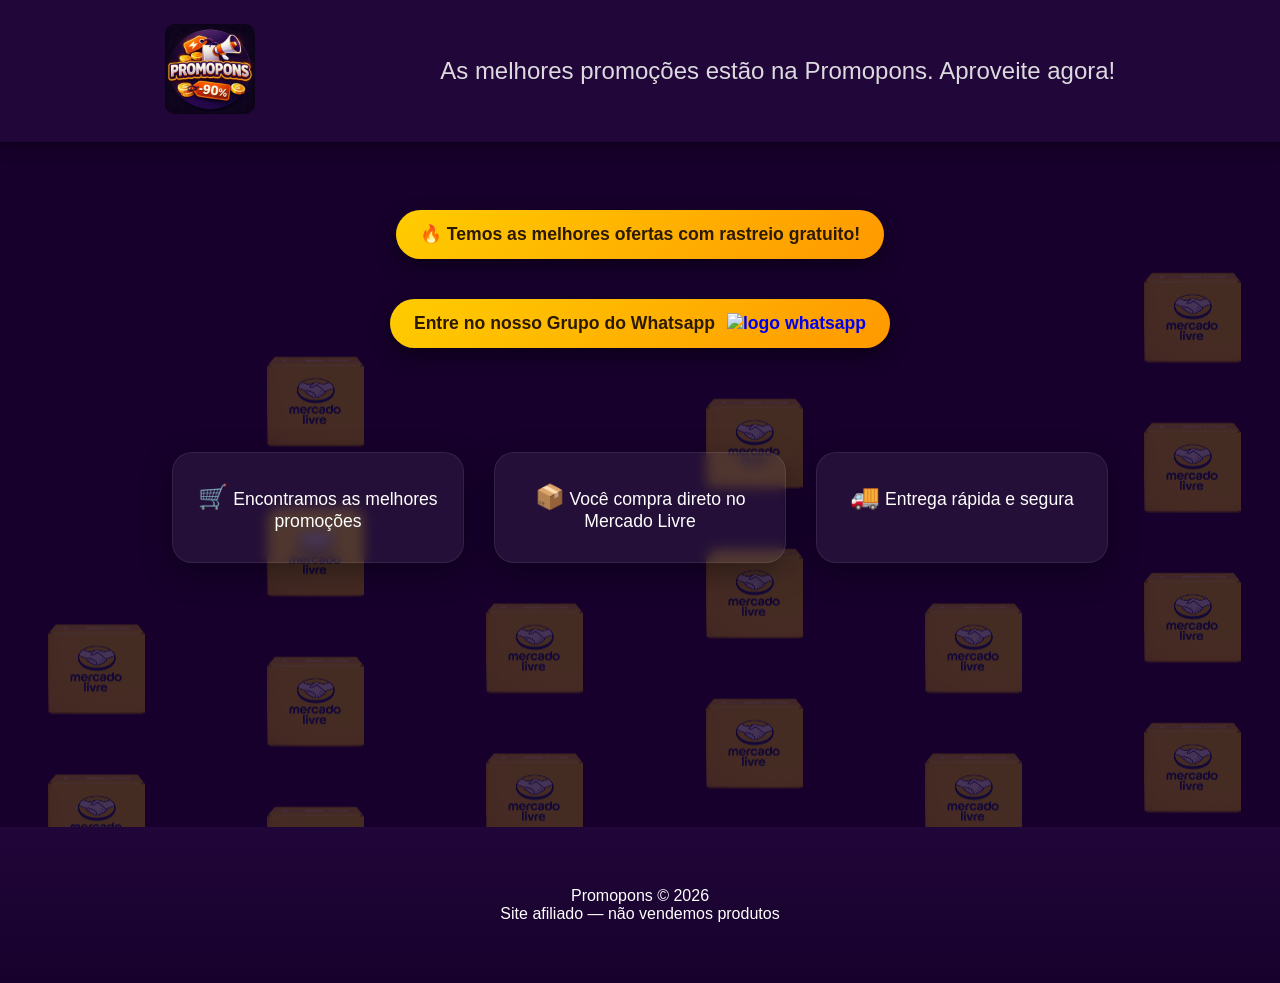
==== index.html @ d0b4c1a7 "versão 0.1" ====
<!DOCTYPE html>
<html lang="pt-br">

<head>
    <meta charset="UTF-8">
    <meta name="viewport" content="width=device-width, initial-scale=1.0"> <!--Responsividade-->
    <link rel="stylesheet" href="styles.css">
    <link rel="icon" href="img/logo.jpg">
    <title>Promopons</title>
</head>

<body>
    <header class="header">
        <section>
            <a href="index.html" class="logo">
                <img src="./img/logo.jpg" alt="Logo Promopons">
            </a>
            <p>As melhores promoções estão na Promopons. Aproveite agora!</p>
        </section>


    </header>

    <!--FUNDO ANIMADO-->
    <div class="background-marquee">
        <div class="marquee-wrapper">

            <div class="column">
                <marquee direction="up" scrollamount="15">
                    <img src="img/caixa-ml.png">
                    <img src="img/caixa-ml.png">
                    <img src="img/caixa-ml.png">
                    <img src="img/caixa-ml.png">
                </marquee>
            </div>

            <div class="column">
                <marquee direction="down" scrollamount="18">
                    <img src="img/caixa-ml.png">
                    <img src="img/caixa-ml.png">
                    <img src="img/caixa-ml.png">
                    <img src="img/caixa-ml.png">
                </marquee>
            </div>

            <div class="column">
                <marquee direction="up" scrollamount="16">
                    <img src="img/caixa-ml.png">
                    <img src="img/caixa-ml.png">
                    <img src="img/caixa-ml.png">
                    <img src="img/caixa-ml.png">
                </marquee>
            </div>

            <div class="column">
                <marquee direction="down" scrollamount="20">
                    <img src="img/caixa-ml.png">
                    <img src="img/caixa-ml.png">
                    <img src="img/caixa-ml.png">
                    <img src="img/caixa-ml.png">
                </marquee>
            </div>

            <div class="column">
                <marquee direction="up" scrollamount="16">
                    <img src="img/caixa-ml.png">
                    <img src="img/caixa-ml.png">
                    <img src="img/caixa-ml.png">
                    <img src="img/caixa-ml.png">
                </marquee>
            </div>

            <div class="column">
                <marquee direction="down" scrollamount="14">
                    <img src="img/caixa-ml.png">
                    <img src="img/caixa-ml.png">
                    <img src="img/caixa-ml.png">
                    <img src="img/caixa-ml.png">
                </marquee>
            </div>
        </div>
    </div>

    <div class="conteudo">
        <p>🔥 Temos as melhores ofertas com rastreio gratuito!</p>

    </div>

    <div class="icone-rede"> Entre no nosso Grupo do Whatsapp <a href="https://chat.whatsapp.com/HR3AJprKI7f40d9wN88s9M"
            target="_blank"><img src="https://img.icons8.com/?size=100&id=QkXeKixybttw&format=png&color=000000"
                alt="logo whatsapp"> </a>
    </div>
    
    <section class="como-funciona">
        <div>🛒 Encontramos as melhores promoções</div>
        <div>📦 Você compra direto no Mercado Livre</div>
        <div>🚚 Entrega rápida e segura</div>
    </section>

    <footer>
        <p>Promopons © 2026</p>
        <p>Site afiliado — não vendemos produtos</p>
    </footer>

</body>

</html>
---- styles.css ----
* {
    margin: 0;
    padding: 0;
    box-sizing: border-box;
    outline: none;
    border: none;
    text-decoration: none;
    transition: 0.2s linear;
    font-family: "Roboto", sans-serif;
}

body {
    background-color: rgb(23, 1, 44);
    color: #fff;
    padding-top: 90px; /* espaço pro header fixo */
}

section {
    padding: 1.5rem 2rem;
    margin: 0 auto;
    max-width: 1200px;
}

.header {
    position: fixed;
    top: 0;
    left: 0;
    right: 0;
    z-index: 99;
    background-color: rgb(32, 6, 57);
    box-shadow: 0 4px 15px rgba(0, 0, 0, 0.4);
}

.header section {
    display: flex;
    align-items: center;
    justify-content: space-around;
}

.logo img {
    width: 90px;
    height: 90px;
    border-radius: 10px;
}

.header p {
    font-size: 1.5rem;
    color: #f1f1f1;
    opacity: 0.9;
}

.background-marquee {
    position: fixed;
    inset: 0;
    z-index: -1;
    display: flex;
    justify-content: center;
    overflow: hidden;
}

.marquee-wrapper {
/* max-width: 1200px;*/
    width: 100%;
    display: flex;
    justify-content: space-between;
    padding: 0 2rem;
}

.column {
    width: 120px;
}

.column marquee {
    height: 100vh;
}

.column img {
    width: 130px; /* tamanho */
    display: block;
    margin: 20px auto; /* MAIS ESPAÇO ENTRE AS CAIXAS */
    opacity: 0.2;
}

.conteudo {
    margin-top: 120px; /* distância do header */
    text-align: center;
}

.conteudo p {
    display: inline-block;
    padding: 14px 24px;
    background: linear-gradient(135deg, #ffcc00, #ff9900);
    color: #2b1a00;
    font-size: 1.1rem;
    font-weight: 600;
    border-radius: 30px;
    box-shadow: 0 8px 20px rgba(0, 0, 0, 0.4);
    animation: pulse 2s infinite;
}

.icone-rede p{
    margin-top: 120px;
    margin-bottom: 120px;
    text-align: center;
}

.icone-rede {
    display: flex;
    align-items: center;      /* centraliza verticalmente */
    justify-content: center;  /* centraliza horizontalmente */
    gap: 12px;                /* espaço entre texto e ícone */

    padding: 14px 24px;
    background: linear-gradient(135deg, #ffcc00, #ff9900);
    color: #2b1a00;
    font-size: 1.1rem;
    font-weight: 600;
    border-radius: 30px;
    box-shadow: 0 8px 20px rgba(0, 0, 0, 0.4);
    animation: pulse 2s infinite;

    width: fit-content;
    margin: 120px auto; /* centraliza o botão na página */
    
    margin-top: 40px;
    margin-bottom: 80px;
}

.icone-rede img {
    width: 40px;
    height: 40px;
}

@keyframes pulse {
    0% { transform: scale(1); }
    50% { transform: scale(1.05); }
    100% { transform: scale(1); }
}

.como-funciona {
    max-width: 1000px;
    margin: 80px auto;
    display: grid;
    grid-template-columns: repeat(auto-fit, minmax(220px, 1fr));
    gap: 30px;
}

.como-funciona div {
    background: rgba(255, 255, 255, 0.06);
    backdrop-filter: blur(6px);
    border-radius: 20px;
    padding: 30px 20px;
    text-align: center;
    font-size: 1.1rem;
    font-weight: 500;
    box-shadow: 0 10px 30px rgba(0,0,0,0.35);
    transition: transform 0.3s ease, box-shadow 0.3s ease;
    border: 1px solid rgba(255, 255, 255, 0.08);
}

.como-funciona div:hover {
    transform: translateY(-8px);
    box-shadow: 0 16px 40px rgba(0,0,0,0.45);
}

.como-funciona div::first-letter {
    font-size: 1.5rem;
}


footer {
    position:static;
    margin-top: 240px;
    padding: 60px 20px;
    background: linear-gradient(180deg, rgb(32, 6, 57), rgb(23, 1, 44));
    text-align: center;
    overflow: hidden;
    
}

footer::before {
    position: absolute;
    inset: 0;
    background: rgba(23, 1, 44, 0.95);
    z-index: -1;
}
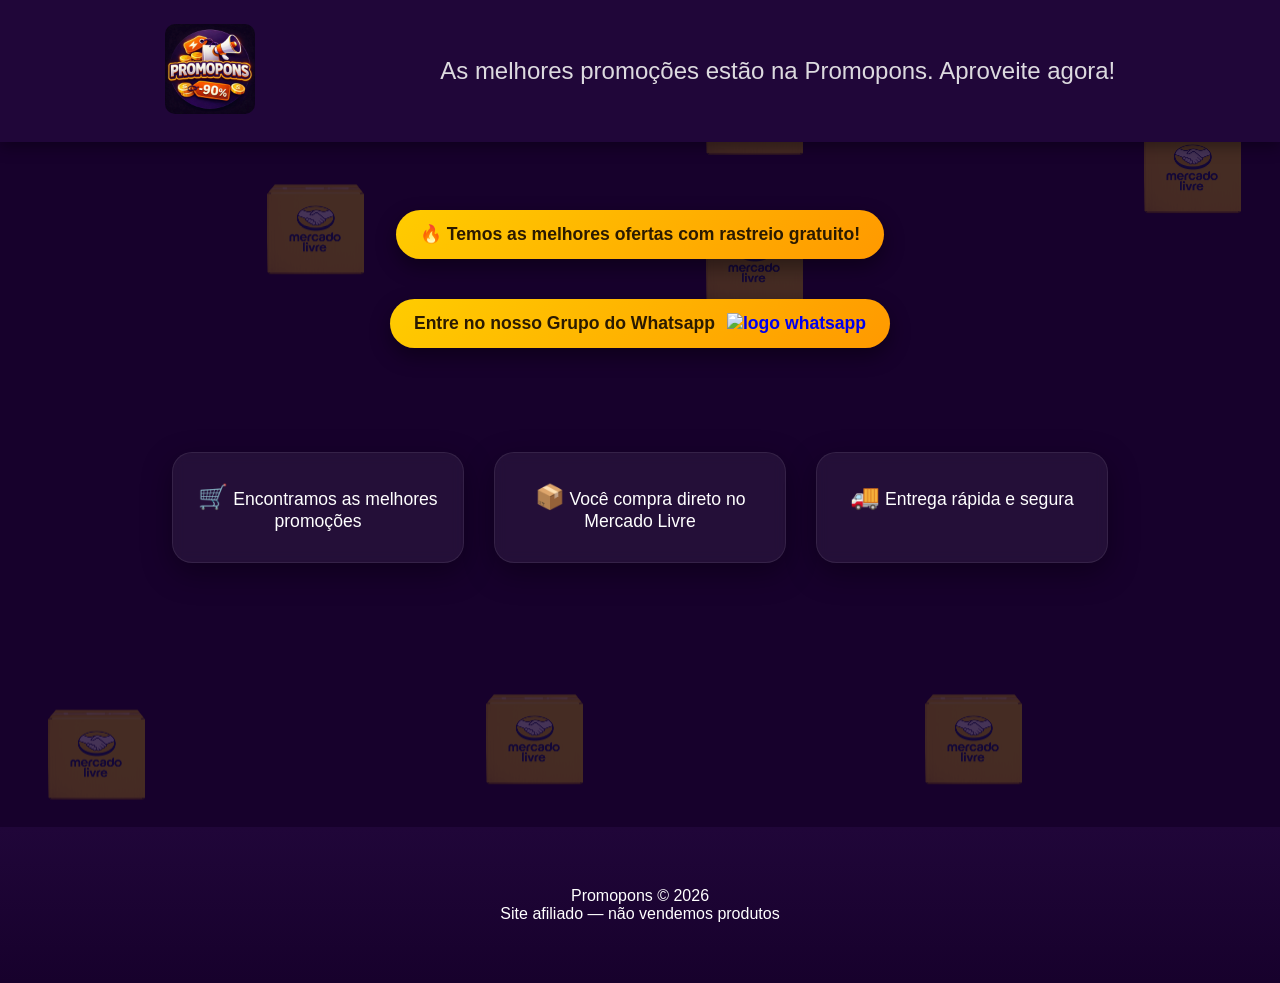
==== commit 36264d2f: "Rename promopons/index.html to index.html" ====
--- a/index.html
+++ b/index.html
@@ -104,4 +104,4 @@
 
 </body>
 
-</html>+</html>
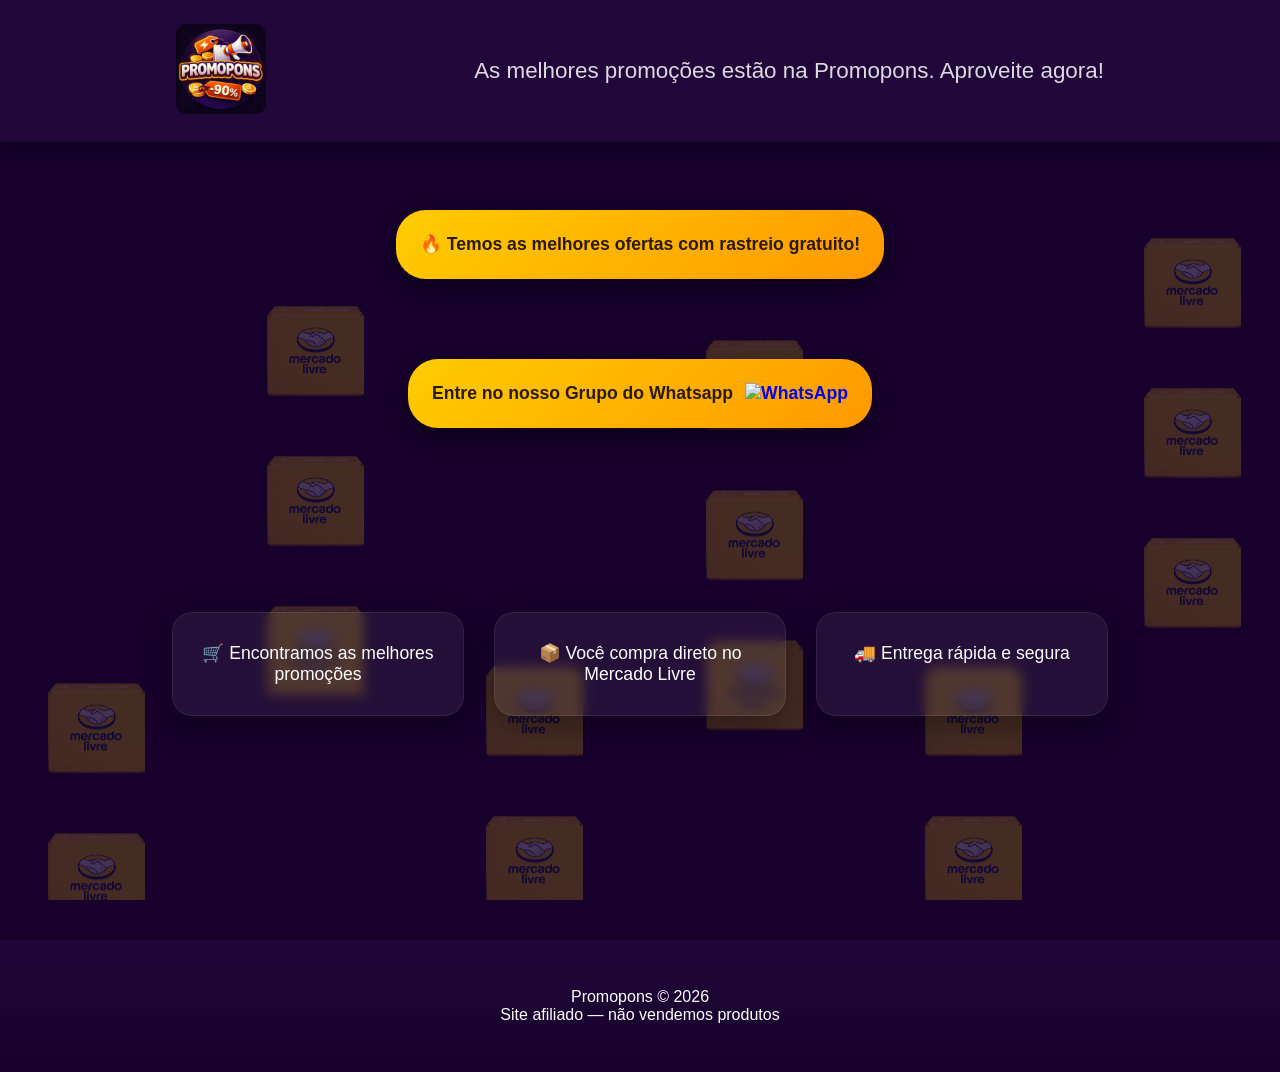
==== commit 40c12bd9: "Atualiza arquivo1 e arquivo2 com as novas modificações" ====
--- a/index.html
+++ b/index.html
@@ -1,33 +1,32 @@
 <!DOCTYPE html>
 <html lang="pt-br">
-
 <head>
     <meta charset="UTF-8">
-    <meta name="viewport" content="width=device-width, initial-scale=1.0"> <!--Responsividade-->
+    <meta name="viewport" content="width=device-width, initial-scale=1.0">
+    <title>Promopons</title>
+
+    <link rel="icon" href="img/logo.jpg">
     <link rel="stylesheet" href="styles.css">
-    <link rel="icon" href="img/logo.jpg">
-    <title>Promopons</title>
 </head>
 
 <body>
+
+    <!-- HEADER -->
     <header class="header">
-        <section>
+        <section class="container-header">
             <a href="index.html" class="logo">
-                <img src="./img/logo.jpg" alt="Logo Promopons">
+                <img src="img/logo.jpg" alt="Logo Promopons">
             </a>
             <p>As melhores promoções estão na Promopons. Aproveite agora!</p>
         </section>
-
-
     </header>
 
-    <!--FUNDO ANIMADO-->
+    <!-- FUNDO ANIMADO -->
     <div class="background-marquee">
         <div class="marquee-wrapper">
 
             <div class="column">
                 <marquee direction="up" scrollamount="15">
-                    <img src="img/caixa-ml.png">
                     <img src="img/caixa-ml.png">
                     <img src="img/caixa-ml.png">
                     <img src="img/caixa-ml.png">
@@ -39,13 +38,11 @@
                     <img src="img/caixa-ml.png">
                     <img src="img/caixa-ml.png">
                     <img src="img/caixa-ml.png">
-                    <img src="img/caixa-ml.png">
                 </marquee>
             </div>
 
             <div class="column">
                 <marquee direction="up" scrollamount="16">
-                    <img src="img/caixa-ml.png">
                     <img src="img/caixa-ml.png">
                     <img src="img/caixa-ml.png">
                     <img src="img/caixa-ml.png">
@@ -57,13 +54,11 @@
                     <img src="img/caixa-ml.png">
                     <img src="img/caixa-ml.png">
                     <img src="img/caixa-ml.png">
-                    <img src="img/caixa-ml.png">
                 </marquee>
             </div>
 
             <div class="column">
                 <marquee direction="up" scrollamount="16">
-                    <img src="img/caixa-ml.png">
                     <img src="img/caixa-ml.png">
                     <img src="img/caixa-ml.png">
                     <img src="img/caixa-ml.png">
@@ -75,33 +70,37 @@
                     <img src="img/caixa-ml.png">
                     <img src="img/caixa-ml.png">
                     <img src="img/caixa-ml.png">
-                    <img src="img/caixa-ml.png">
                 </marquee>
             </div>
+
         </div>
     </div>
 
+    <!-- CONTEÚDO -->
     <div class="conteudo">
         <p>🔥 Temos as melhores ofertas com rastreio gratuito!</p>
-
     </div>
 
-    <div class="icone-rede"> Entre no nosso Grupo do Whatsapp <a href="https://chat.whatsapp.com/HR3AJprKI7f40d9wN88s9M"
-            target="_blank"><img src="https://img.icons8.com/?size=100&id=QkXeKixybttw&format=png&color=000000"
-                alt="logo whatsapp"> </a>
+    <!-- WHATSAPP -->
+    <div class="icone-rede">
+        Entre no nosso Grupo do Whatsapp
+        <a href="https://chat.whatsapp.com/HR3AJprKI7f40d9wN88s9M" target="_blank">
+            <img src="https://img.icons8.com/?size=100&id=QkXeKixybttw&format=png&color=000000" alt="WhatsApp">
+        </a>
     </div>
-    
+
+    <!-- COMO FUNCIONA -->
     <section class="como-funciona">
         <div>🛒 Encontramos as melhores promoções</div>
         <div>📦 Você compra direto no Mercado Livre</div>
         <div>🚚 Entrega rápida e segura</div>
     </section>
 
+    <!-- FOOTER -->
     <footer>
         <p>Promopons © 2026</p>
         <p>Site afiliado — não vendemos produtos</p>
     </footer>
 
 </body>
-
 </html>
--- a/styles.css
+++ b/styles.css
@@ -1,3 +1,4 @@
+/* RESET GLOBAL */
 * {
     margin: 0;
     padding: 0;
@@ -9,10 +10,14 @@
     font-family: "Roboto", sans-serif;
 }
 
+/* ESTRUTURA BASE */
 body {
     background-color: rgb(23, 1, 44);
     color: #fff;
-    padding-top: 90px; /* espaço pro header fixo */
+    padding-top: 90px;
+    min-height: 100vh;
+    display: flex;
+    flex-direction: column;
 }
 
 section {
@@ -21,6 +26,7 @@
     max-width: 1200px;
 }
 
+/* HEADER */
 .header {
     position: fixed;
     top: 0;
@@ -44,11 +50,12 @@
 }
 
 .header p {
-    font-size: 1.5rem;
+    font-size: 1.4rem;
     color: #f1f1f1;
     opacity: 0.9;
 }
 
+/* FUNDO ANIMADO */
 .background-marquee {
     position: fixed;
     inset: 0;
@@ -59,7 +66,6 @@
 }
 
 .marquee-wrapper {
-/* max-width: 1200px;*/
     width: 100%;
     display: flex;
     justify-content: space-between;
@@ -75,20 +81,22 @@
 }
 
 .column img {
-    width: 130px; /* tamanho */
+    width: 130px;
     display: block;
-    margin: 20px auto; /* MAIS ESPAÇO ENTRE AS CAIXAS */
+    margin: 20px auto;
     opacity: 0.2;
 }
 
+/* CONTEÚDO PRINCIPAL */
 .conteudo {
-    margin-top: 120px; /* distância do header */
+    margin-top: 120px;
     text-align: center;
+    flex: 1;
 }
 
 .conteudo p {
     display: inline-block;
-    padding: 14px 24px;
+    padding: 24px 24px;
     background: linear-gradient(135deg, #ffcc00, #ff9900);
     color: #2b1a00;
     font-size: 1.1rem;
@@ -98,19 +106,14 @@
     animation: pulse 2s infinite;
 }
 
-.icone-rede p{
-    margin-top: 120px;
-    margin-bottom: 120px;
-    text-align: center;
-}
-
+/* BOTÃO COM ÍCONE */
 .icone-rede {
     display: flex;
-    align-items: center;      /* centraliza verticalmente */
-    justify-content: center;  /* centraliza horizontalmente */
-    gap: 12px;                /* espaço entre texto e ícone */
-
-    padding: 14px 24px;
+    align-items: center;
+    justify-content: center;
+    gap: 12px;
+
+    padding: 24px 24px;
     background: linear-gradient(135deg, #ffcc00, #ff9900);
     color: #2b1a00;
     font-size: 1.1rem;
@@ -120,10 +123,7 @@
     animation: pulse 2s infinite;
 
     width: fit-content;
-    margin: 120px auto; /* centraliza o botão na página */
-    
-    margin-top: 40px;
-    margin-bottom: 80px;
+    margin: 80px auto;
 }
 
 .icone-rede img {
@@ -131,12 +131,7 @@
     height: 40px;
 }
 
-@keyframes pulse {
-    0% { transform: scale(1); }
-    50% { transform: scale(1.05); }
-    100% { transform: scale(1); }
-}
-
+/* COMO FUNCIONA */
 .como-funciona {
     max-width: 1000px;
     margin: 80px auto;
@@ -154,36 +149,54 @@
     font-size: 1.1rem;
     font-weight: 500;
     box-shadow: 0 10px 30px rgba(0,0,0,0.35);
-    transition: transform 0.3s ease, box-shadow 0.3s ease;
     border: 1px solid rgba(255, 255, 255, 0.08);
 }
 
 .como-funciona div:hover {
     transform: translateY(-8px);
-    box-shadow: 0 16px 40px rgba(0,0,0,0.45);
-}
-
-.como-funciona div::first-letter {
-    font-size: 1.5rem;
-}
-
-
+}
+
+/* ANIMAÇÃO */
+@keyframes pulse {
+    0% { transform: scale(1); }
+    50% { transform: scale(1.05); }
+    100% { transform: scale(1); }
+}
+
+/* FOOTER */
 footer {
-    position:static;
-    margin-top: 240px;
-    padding: 60px 20px;
+    position: relative;
+    padding: 3rem;
     background: linear-gradient(180deg, rgb(32, 6, 57), rgb(23, 1, 44));
     text-align: center;
-    overflow: hidden;
-    
-}
-
-footer::before {
-    position: absolute;
-    inset: 0;
-    background: rgba(23, 1, 44, 0.95);
-    z-index: -1;
-}
-
-
-
+    margin-top: 120px;
+}
+
+/* RESPONSIVO */
+@media (max-width: 768px) {
+
+    body {
+        padding-top: 140px;
+    }
+
+    .container-header {
+        flex-direction: column;
+        text-align: center;
+    }
+
+    .header p {
+        font-size: 1rem;
+    }
+
+    .marquee-wrapper .column:nth-child(4),
+    .marquee-wrapper .column:nth-child(5),
+    .marquee-wrapper .column:nth-child(6) {
+        display: none;
+    }
+
+    .icone-rede {
+        margin: 50px auto;
+        padding: 20px;
+        font-size: 1rem;
+    }
+}
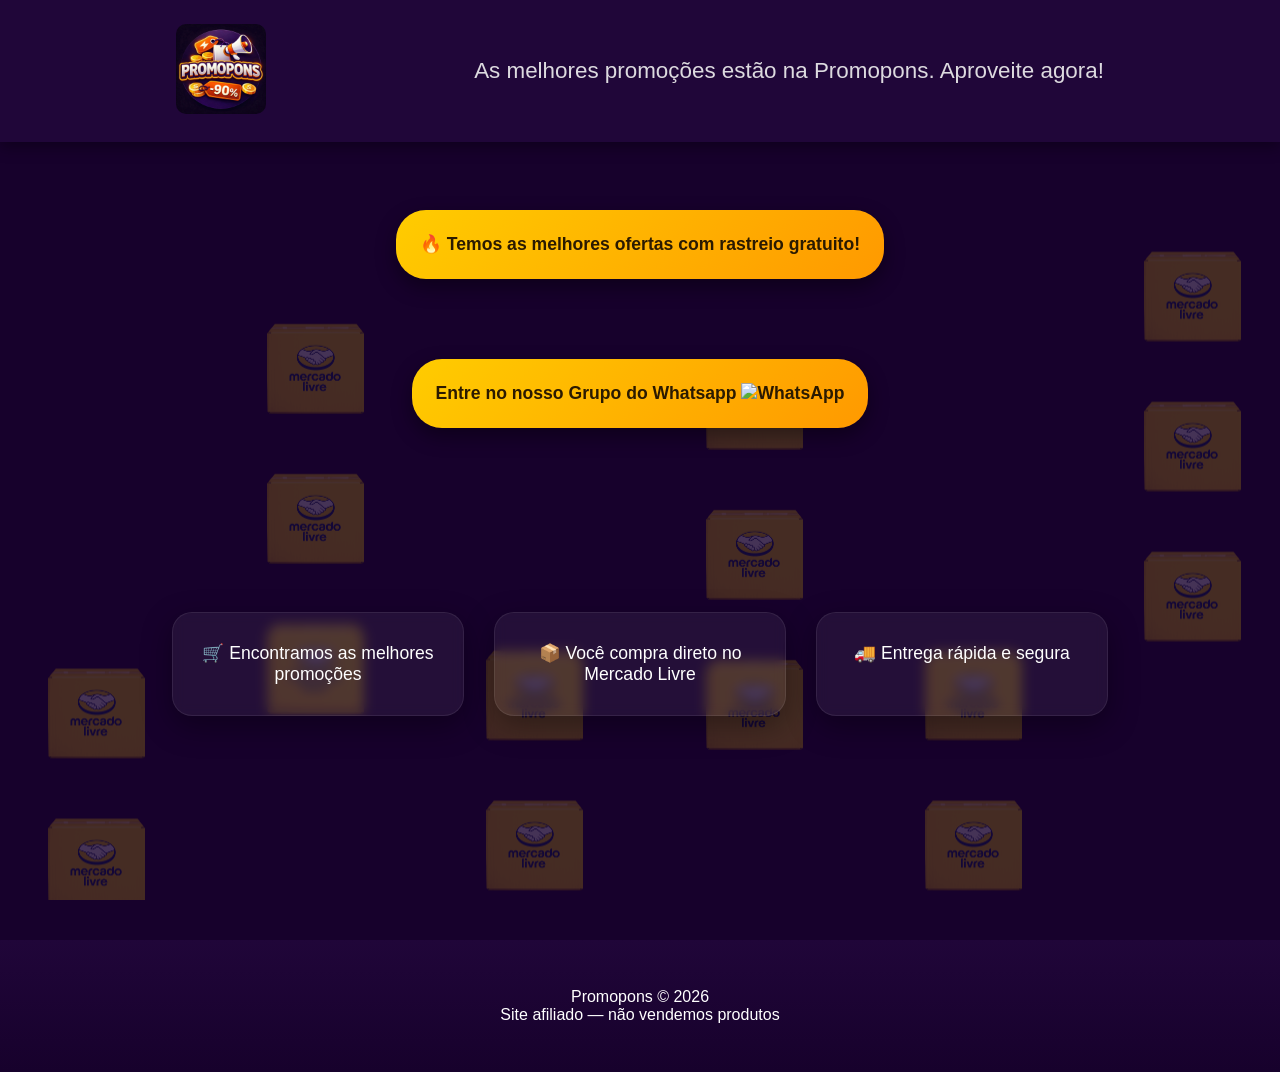
==== commit 72388612: "melhorisas no html e css" ====
--- a/index.html
+++ b/index.html
@@ -83,9 +83,7 @@
 
     <!-- WHATSAPP -->
     <div class="icone-rede">
-        Entre no nosso Grupo do Whatsapp
-        <a href="https://chat.whatsapp.com/HR3AJprKI7f40d9wN88s9M" target="_blank">
-            <img src="https://img.icons8.com/?size=100&id=QkXeKixybttw&format=png&color=000000" alt="WhatsApp">
+        <a href="https://chat.whatsapp.com/HR3AJprKI7f40d9wN88s9M" target="_blank"><p>Entre no nosso Grupo do Whatsapp <img src="https://img.icons8.com/?size=100&id=QkXeKixybttw&format=png&color=000000" alt="WhatsApp"></p>
         </a>
     </div>
 
--- a/styles.css
+++ b/styles.css
@@ -112,7 +112,11 @@
     align-items: center;
     justify-content: center;
     gap: 12px;
-
+    width: fit-content;
+    margin: 80px auto;
+}
+
+.icone-rede p{
     padding: 24px 24px;
     background: linear-gradient(135deg, #ffcc00, #ff9900);
     color: #2b1a00;
@@ -121,9 +125,6 @@
     border-radius: 30px;
     box-shadow: 0 8px 20px rgba(0, 0, 0, 0.4);
     animation: pulse 2s infinite;
-
-    width: fit-content;
-    margin: 80px auto;
 }
 
 .icone-rede img {
@@ -172,31 +173,74 @@
     margin-top: 120px;
 }
 
-/* RESPONSIVO */
-@media (max-width: 768px) {
-
-    body {
-        padding-top: 140px;
-    }
-
-    .container-header {
-        flex-direction: column;
+/* AJUSTES DE RESPONSIVIDADE */
+@media screen and (max-width: 768px) {
+    
+    /* Ajuste do Header para empilhar ou reduzir espaço */
+    .header section {
+        flex-direction: column; /* Logo acima do texto */
+        gap: 10px;
+        padding: 1rem;
+    }
+
+    .header p {
+        font-size: 1.1rem;
         text-align: center;
     }
 
+    .logo img {
+        width: 70px;
+        height: 70px;
+    }
+
+    /* Ajuste do conteúdo principal */
+    .conteudo {
+        margin-top: 160px; /* Mais espaço por causa do header maior */
+        padding: 0 1rem;
+    }
+
+    .conteudo p, .icone-rede {
+        font-size: 1rem;
+        padding: 18px 20px;
+        width: 90%; /* Ocupa quase toda a largura em telas pequenas */
+        max-width: 400px;
+    }
+
+    /* Esconder colunas extras do fundo animado para não poluir o visual */
+    .column:nth-child(n+3) {
+        display: none;
+    }
+
+    .column {
+        width: 80px;
+    }
+
+    .column img {
+        width: 70px;
+    }
+
+    /* Grid de 'Como Funciona' */
+    .como-funciona {
+        grid-template-columns: 1fr; /* Uma coluna por linha no celular */
+        padding: 0 2rem;
+        margin: 40px auto;
+    }
+
+    /* Rodapé */
+    footer {
+        padding: 2rem 1rem;
+        font-size: 0.9rem;
+    }
+}
+
+/* Ajuste extra para telas muito pequenas (iPhone SE, etc) */
+@media screen and (max-width: 380px) {
     .header p {
-        font-size: 1rem;
-    }
-
-    .marquee-wrapper .column:nth-child(4),
-    .marquee-wrapper .column:nth-child(5),
-    .marquee-wrapper .column:nth-child(6) {
-        display: none;
-    }
-
+        font-size: 0.9rem;
+    }
+    
     .icone-rede {
-        margin: 50px auto;
-        padding: 20px;
-        font-size: 1rem;
-    }
-}+        flex-direction: column; /* Ícone em cima do texto se necessário */
+        text-align: center;
+    }
+}
